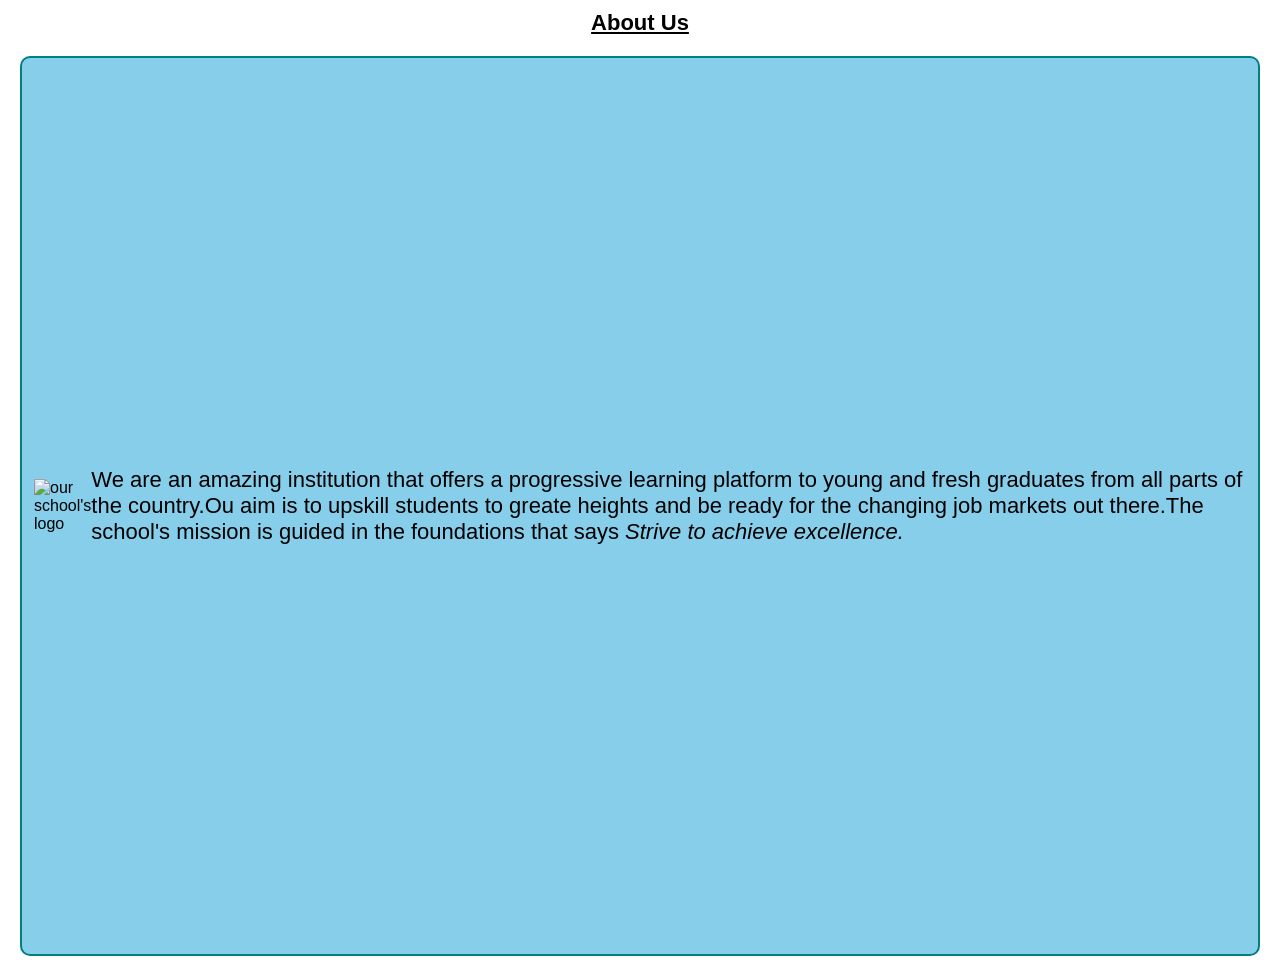
==== about.html @ 5be144f8 "add about.html contact.html and team.html" ====
<!doctype html>
<html lang="en">
  <head>
    <meta charset="UTF-8" />
    <meta name="viewport" content="width=device-width, initial-scale=1.0" />
    <title>About Page</title>
    <link rel="stylesheet" href="style.css">
  </head>
  <body>
      <h1 class="heading">About Us</h1>
      <div class="sample">
        <img src="" alt="our school's logo" />
        <p>
          We are an amazing institution that offers a progressive learning
          platform to young and fresh graduates from all parts of the country.Ou
          aim is to upskill students to greate heights and be ready for the
          changing job markets out there.The school's mission is guided in the
          foundations that says <em>Strive to achieve excellence.</em>
        </p>
      </div>
  </body>
</html>
---- style.css ----
*{
    margin: 0;
    padding: 0;
    box-sizing: border-box;
    font-family: Arial, Helvetica, sans-serif;
}
.container{
    display: grid;
    grid: "header header header header" 100px
         "sidebar content content content" 100px
         "footer footer footer footer" 100px;
    padding: 10px;
    gap: 20px;
    background-color: aliceblue;
}
.hero{
    grid-area: header;
    background-color: skyblue;
    color: tomato;
    padding: 0.5em;
}
.hero > p{
    color: brown;
}
.aside{
    grid-area: sidebar;
    background-color: deepskyblue;
    padding: 1em;
}
.main-area{
    grid-area: content;
    background-color: grey;
    color: white;
}
.footer{
    grid-area: footer;
    background-color: skyblue;
}

.sample{
    display: flex;
    align-items: center;
    justify-content: center;
    padding: 12px;
    border: 2px solid teal;
    border-radius: 10px;
    height: 100vh;
    margin: 20px;
    background-color: skyblue;

}
.heading{
    text-align: center;
    font-size: 22px;
    margin: 10px;
    text-decoration: underline;
}
p{
    font-family: Arial, Helvetica, sans-serif;
    font-size: 22px;
    font-weight: 300;
}
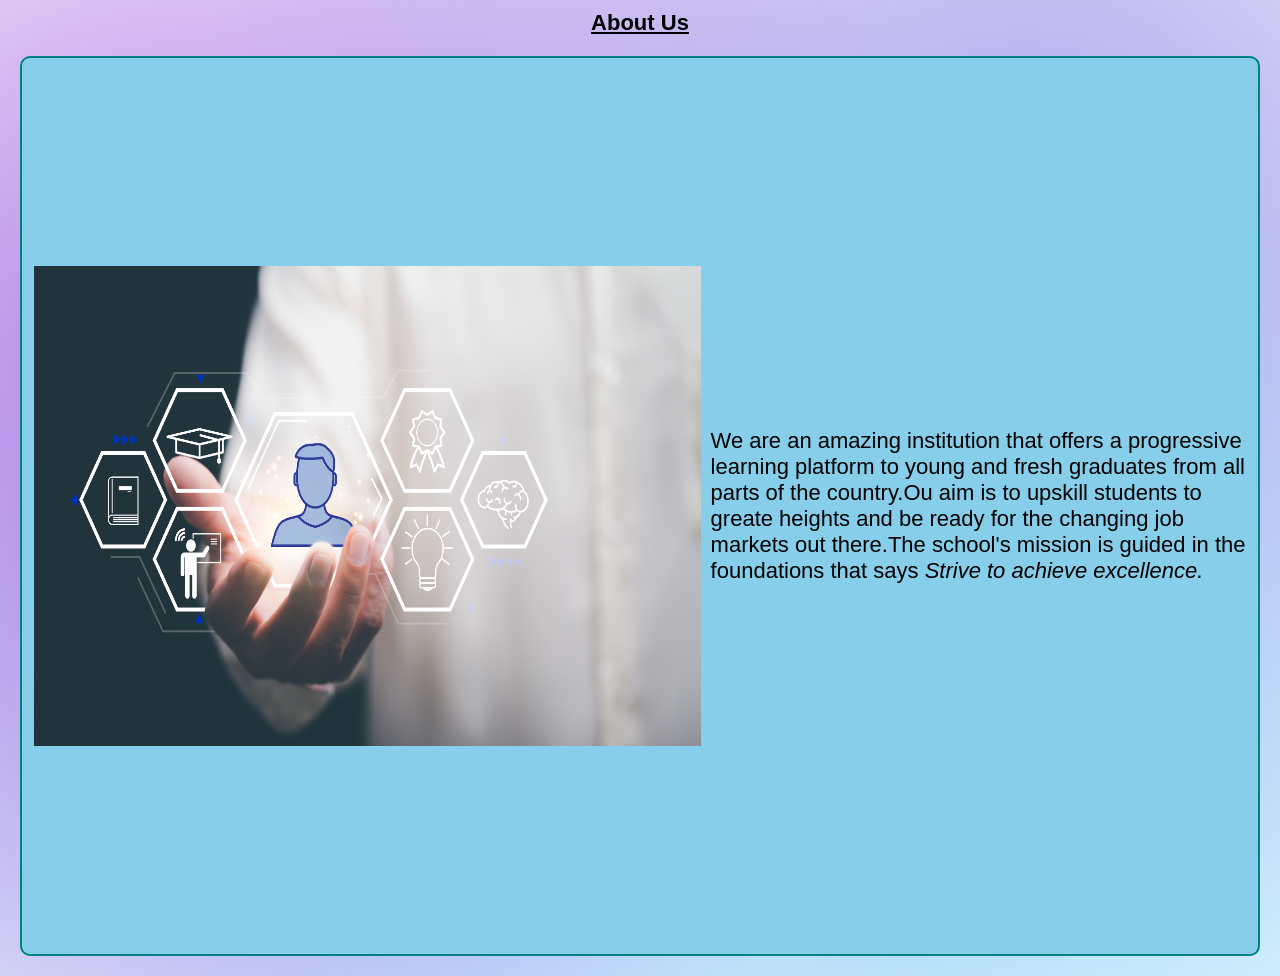
==== commit 2f7c20b2: "add an assets folder and style the contact page" ====
--- a/about.html
+++ b/about.html
@@ -9,7 +9,7 @@
   <body>
       <h1 class="heading">About Us</h1>
       <div class="sample">
-        <img src="" alt="our school's logo" />
+        <img src="assets/learning.jpg" alt="our school's logo" />
         <p>
           We are an amazing institution that offers a progressive learning
           platform to young and fresh graduates from all parts of the country.Ou
--- a/style.css
+++ b/style.css
@@ -3,6 +3,13 @@
     padding: 0;
     box-sizing: border-box;
     font-family: Arial, Helvetica, sans-serif;
+
+}
+body{
+    background-image: radial-gradient(circle at 80% 20%, rgba(111, 89, 220, 0.5) 0%, transparent 65%),
+    radial-gradient(circle at 15% 40%, rgba(145, 28, 209, 0.5) 0%, transparent 65%),
+    radial-gradient(circle at 20% 70%, rgba(44, 129, 234, 0.32) 0%, transparent 70%),
+    radial-gradient(circle at 80% 85%, rgba(56, 189, 248, 0.35) 0%, transparent 70%);    
 }
 .container{
     display: grid;
@@ -44,9 +51,15 @@
     padding: 12px;
     border: 2px solid teal;
     border-radius: 10px;
-    height: 100vh;
+    height: 100dvh;
     margin: 20px;
     background-color: skyblue;
+
+}
+.sample img{
+    width: 55%;
+    height: 55%;
+    margin-right: 10px;
 
 }
 .heading{
@@ -59,4 +72,44 @@
     font-family: Arial, Helvetica, sans-serif;
     font-size: 22px;
     font-weight: 300;
+}
+.submit{
+    position: relative;
+    top: 200px;
+    left: 150px;
+    padding: 20px;                     
+
+}
+.forms{
+    background-color: skyblue;
+    width: 60%;
+    height: 230px;
+    margin-bottom: 10px;
+    border: 2px solid teal;
+    border-radius: 8px;
+
+}
+input{
+    margin: 6px 0px;
+    font-size: 0.9em;
+}
+.sbt{
+    background-color: tomato;
+    border-radius: 4px;
+    padding: 6px;
+    cursor: pointer;
+}
+.sbt:hover{
+    background-color: yellowgreen;
+}
+.btn{
+    padding:7px;
+    margin-top: 10px;
+    background-color: skyblue;
+    border-radius: 12px;
+}
+
+a{
+    text-decoration: none;
+    font-size: 1.2em;
 }
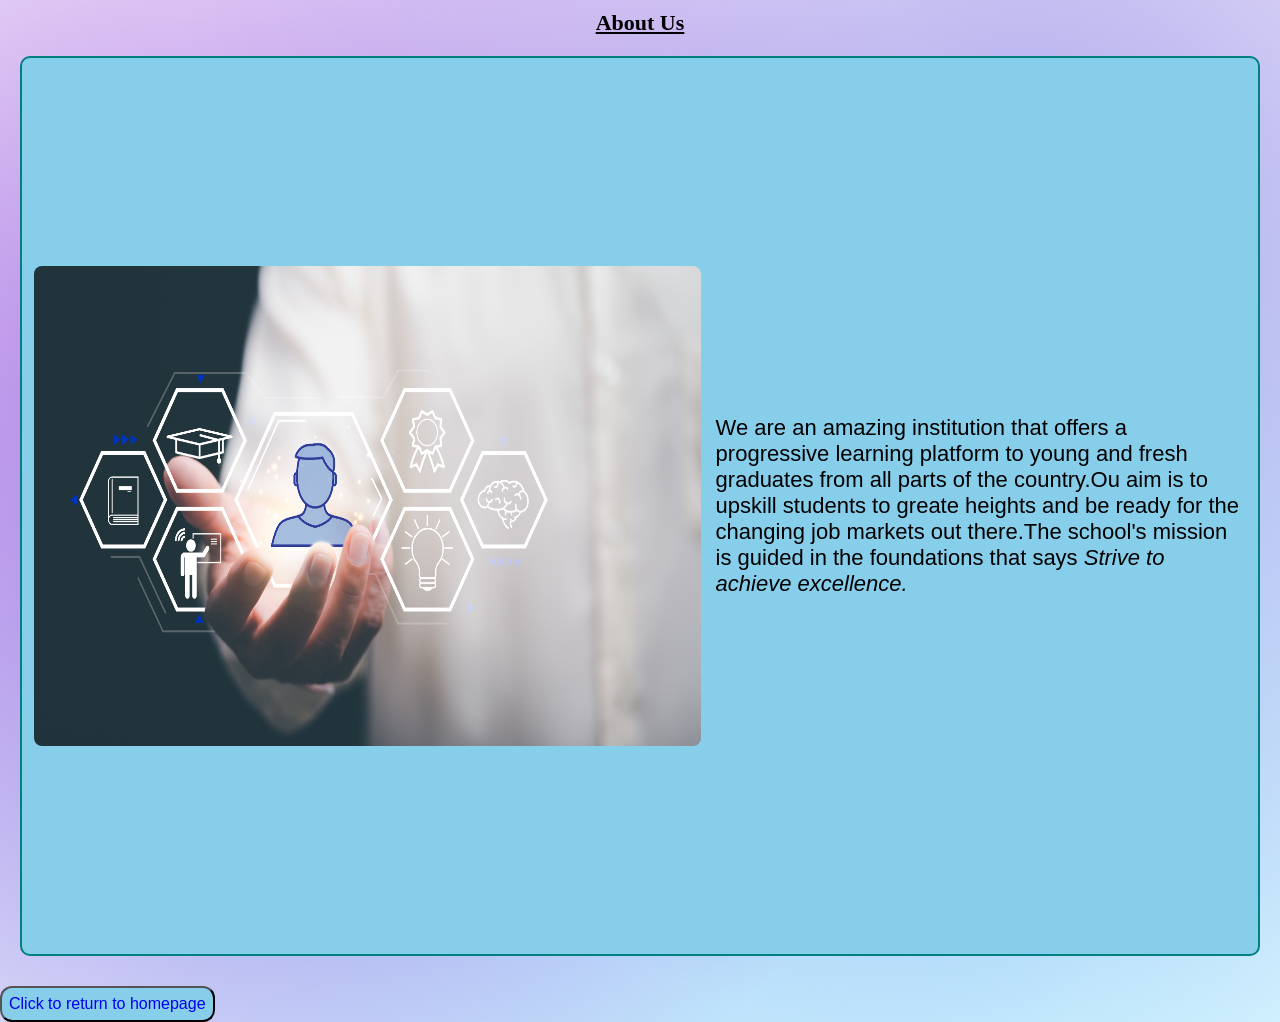
==== commit f7c31ca5: "add an assets folder and style the images in team.html" ====
--- a/about.html
+++ b/about.html
@@ -18,5 +18,8 @@
           foundations that says <em>Strive to achieve excellence.</em>
         </p>
       </div>
+      <button class="btn">
+        <a href="index.html">Click to return to homepage</a>
+    </button>
   </body>
 </html>
--- a/style.css
+++ b/style.css
@@ -2,7 +2,6 @@
     margin: 0;
     padding: 0;
     box-sizing: border-box;
-    font-family: Arial, Helvetica, sans-serif;
 
 }
 body{
@@ -14,7 +13,7 @@
 .container{
     display: grid;
     grid: "header header header header" 100px
-         "sidebar content content content" 100px
+         "sidebar content content content" 400px
          "footer footer footer footer" 100px;
     padding: 10px;
     gap: 20px;
@@ -33,6 +32,11 @@
     grid-area: sidebar;
     background-color: deepskyblue;
     padding: 1em;
+    
+}
+nav ul li{
+    list-style: none;
+    margin: 20px 0;
 }
 .main-area{
     grid-area: content;
@@ -72,6 +76,7 @@
     font-family: Arial, Helvetica, sans-serif;
     font-size: 22px;
     font-weight: 300;
+    padding: 5px;
 }
 .submit{
     position: relative;
@@ -112,4 +117,45 @@
 a{
     text-decoration: none;
     font-size: 1.2em;
+}
+#head{
+    text-align: center;
+    font-size: 26px;
+    margin: 15px;
+    text-decoration: underline;
+}
+.team{
+    display: grid;
+    grid-template-columns: repeat(2,1fr);
+    margin: 12px;
+    padding: 20px;
+    border:3px solid teal;
+    border-radius: 12px;
+}
+img{
+    width: 60%;
+    height: 150px;
+    border-radius: 8px;
+}
+.leads{
+    border: 2px solid white;
+    border-radius: 25px;
+    margin: 9px;
+    padding: 18px;
+    text-align: right;
+    line-height: 1.2em;
+}
+h3{
+    margin-bottom: 6px;
+    text-align: start;
+    background-color: #ffffff;
+     border:3px solid teal;
+    border-radius: 12px;
+    width: 30%;
+    padding: 5px;
+}
+.leads p{
+    margin: 12px;
+    line-height: 1.2em;
+    font-weight: 400;
 }
